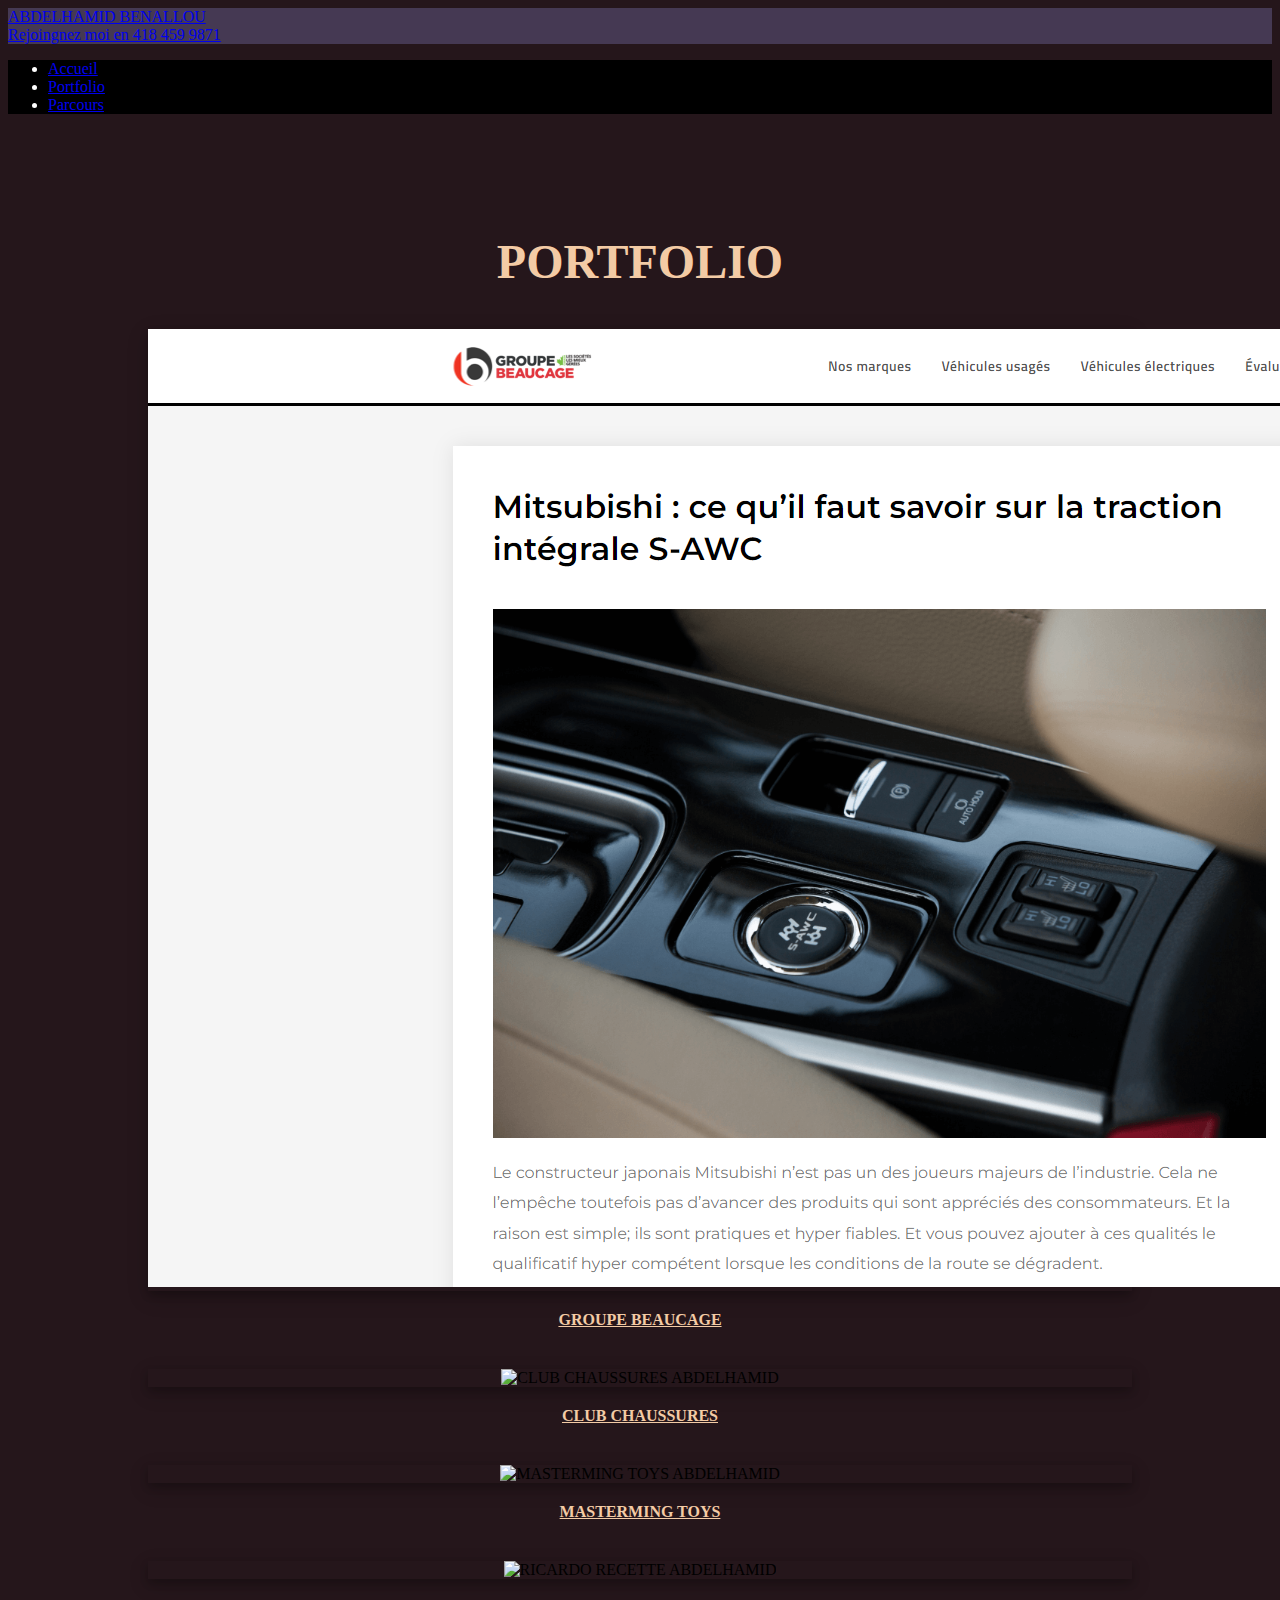
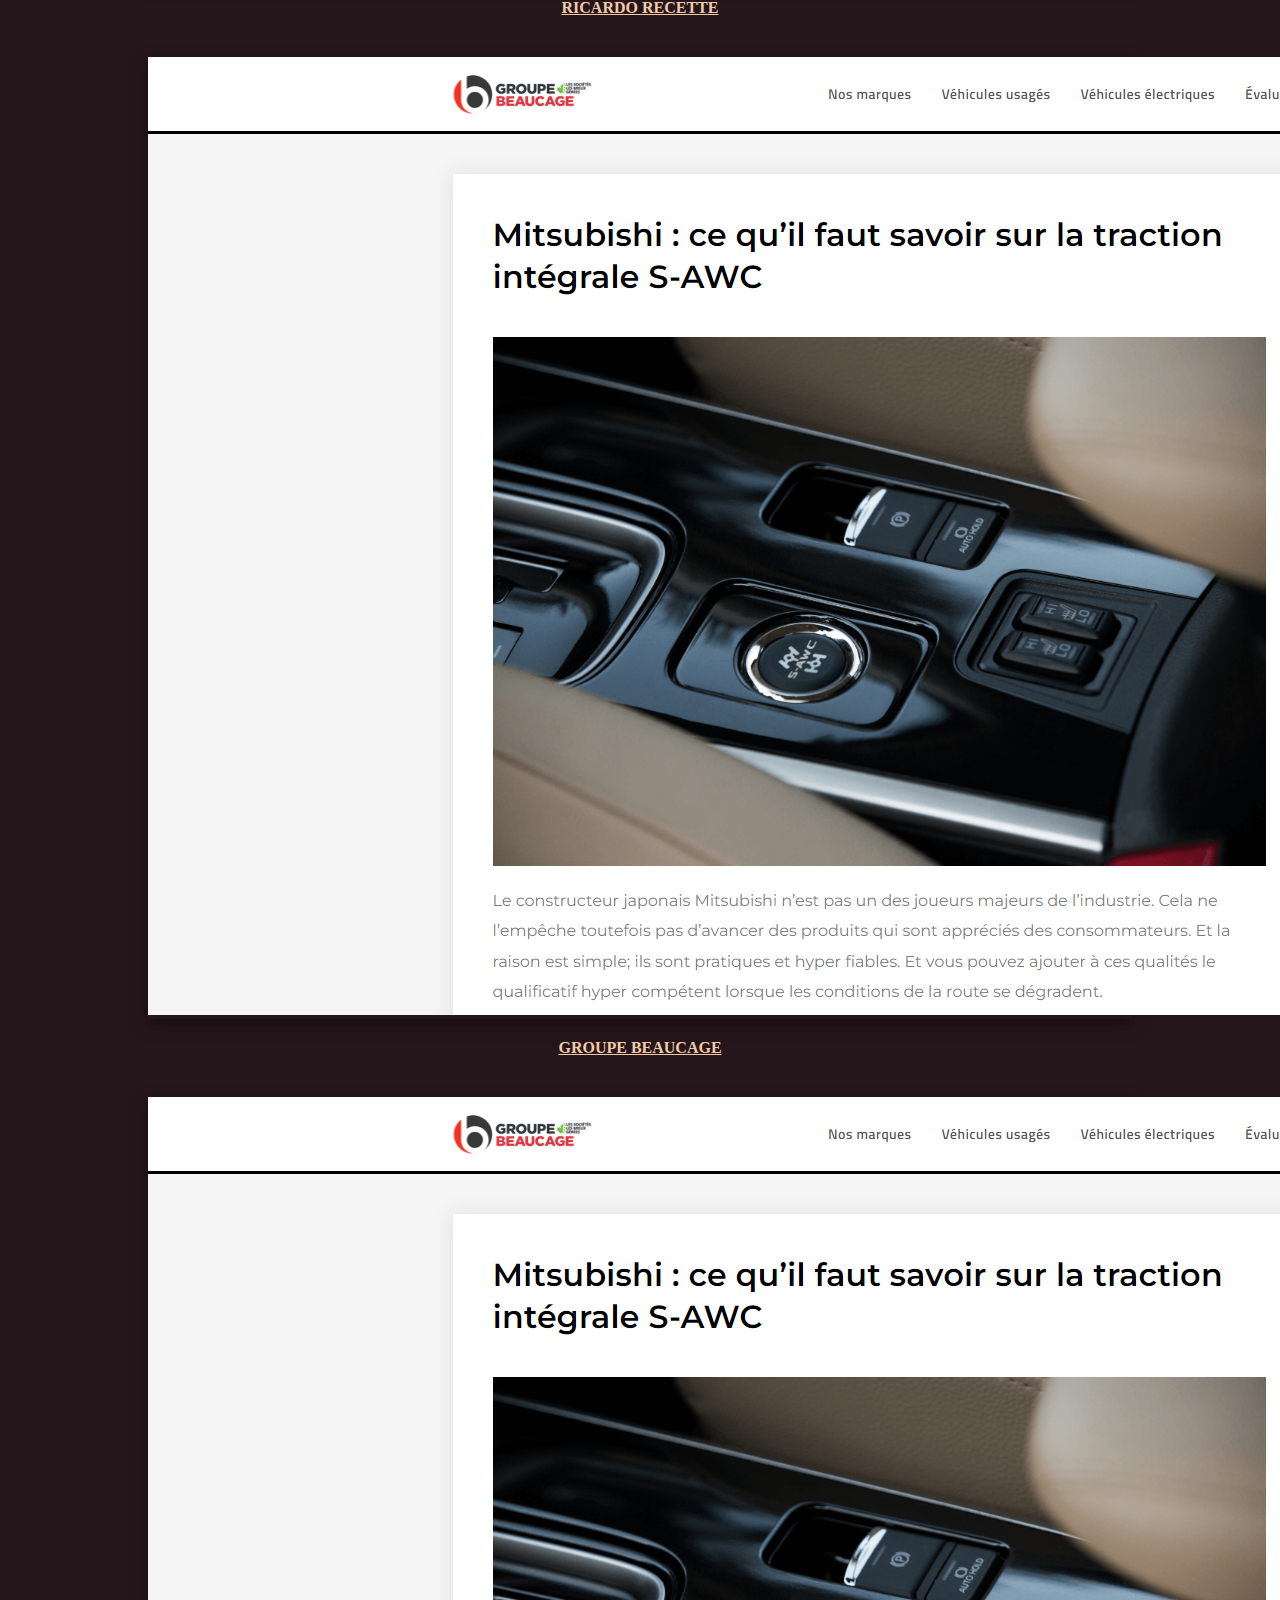
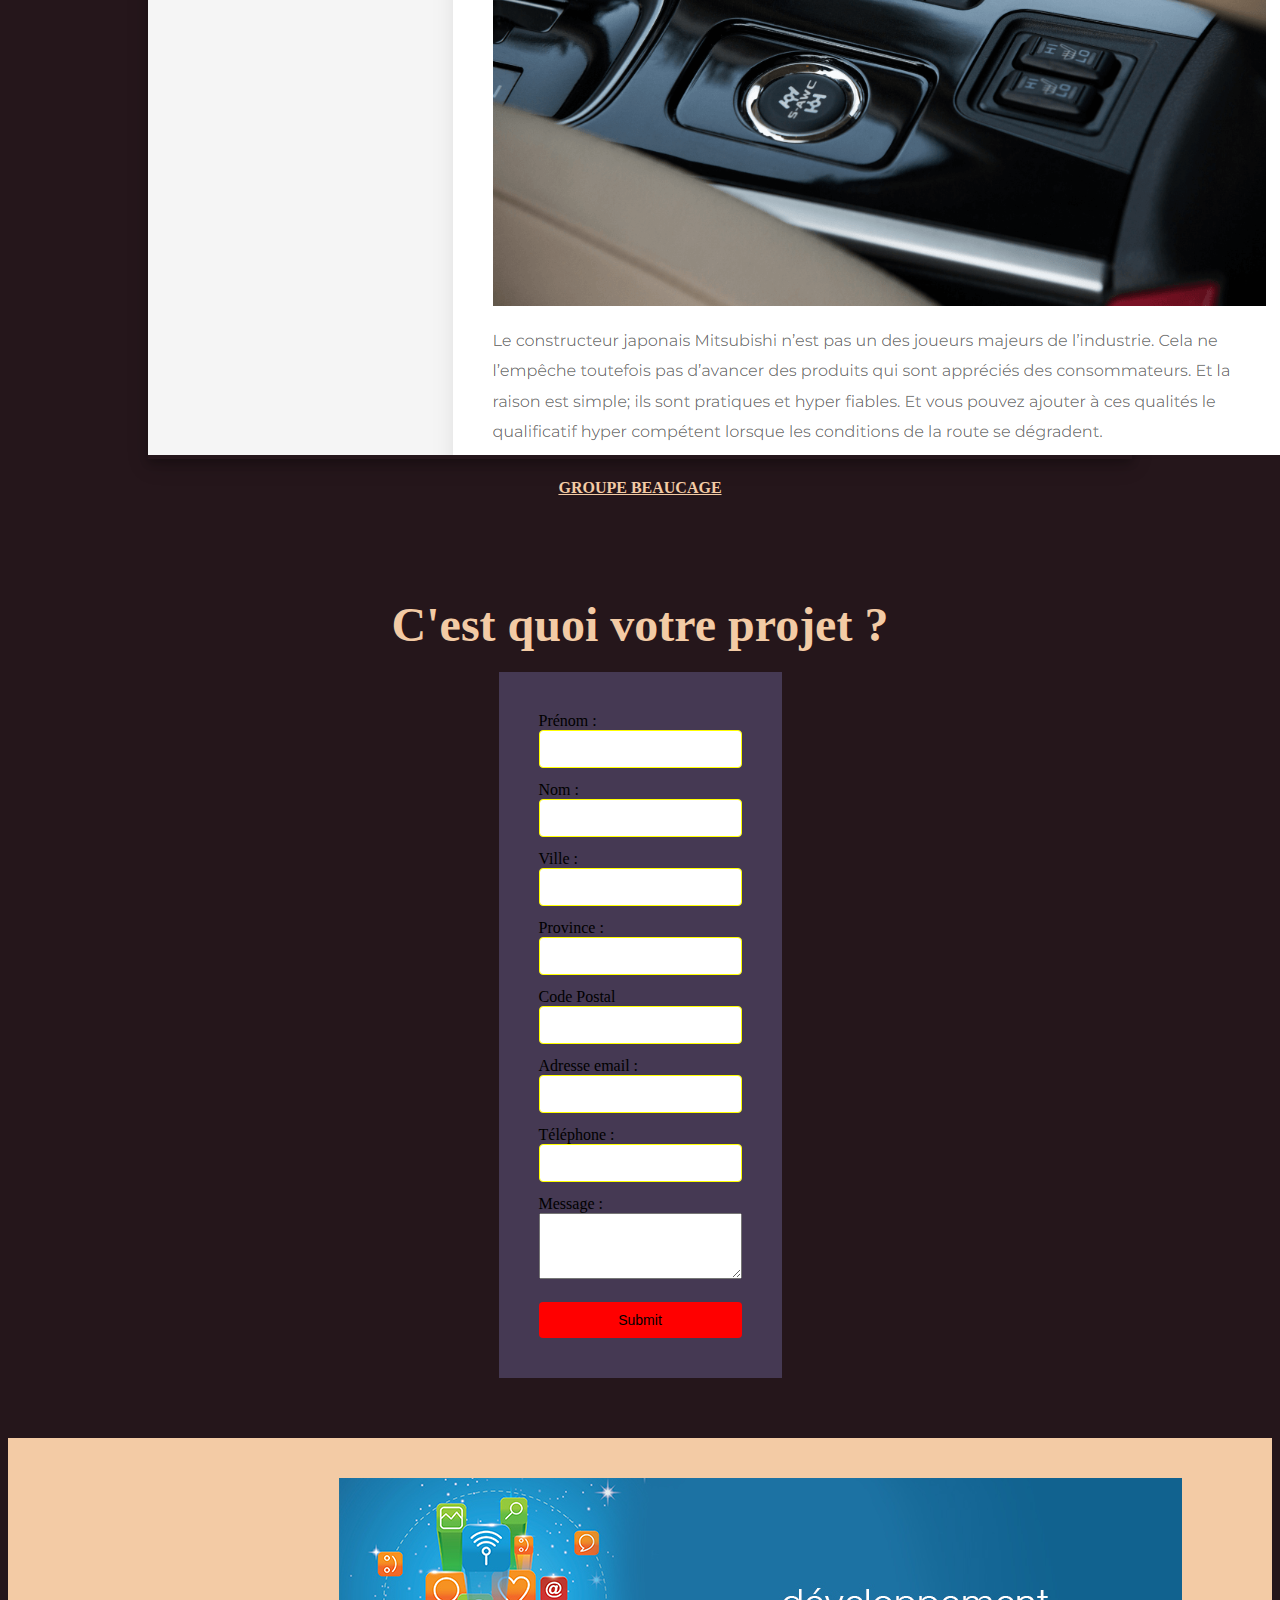
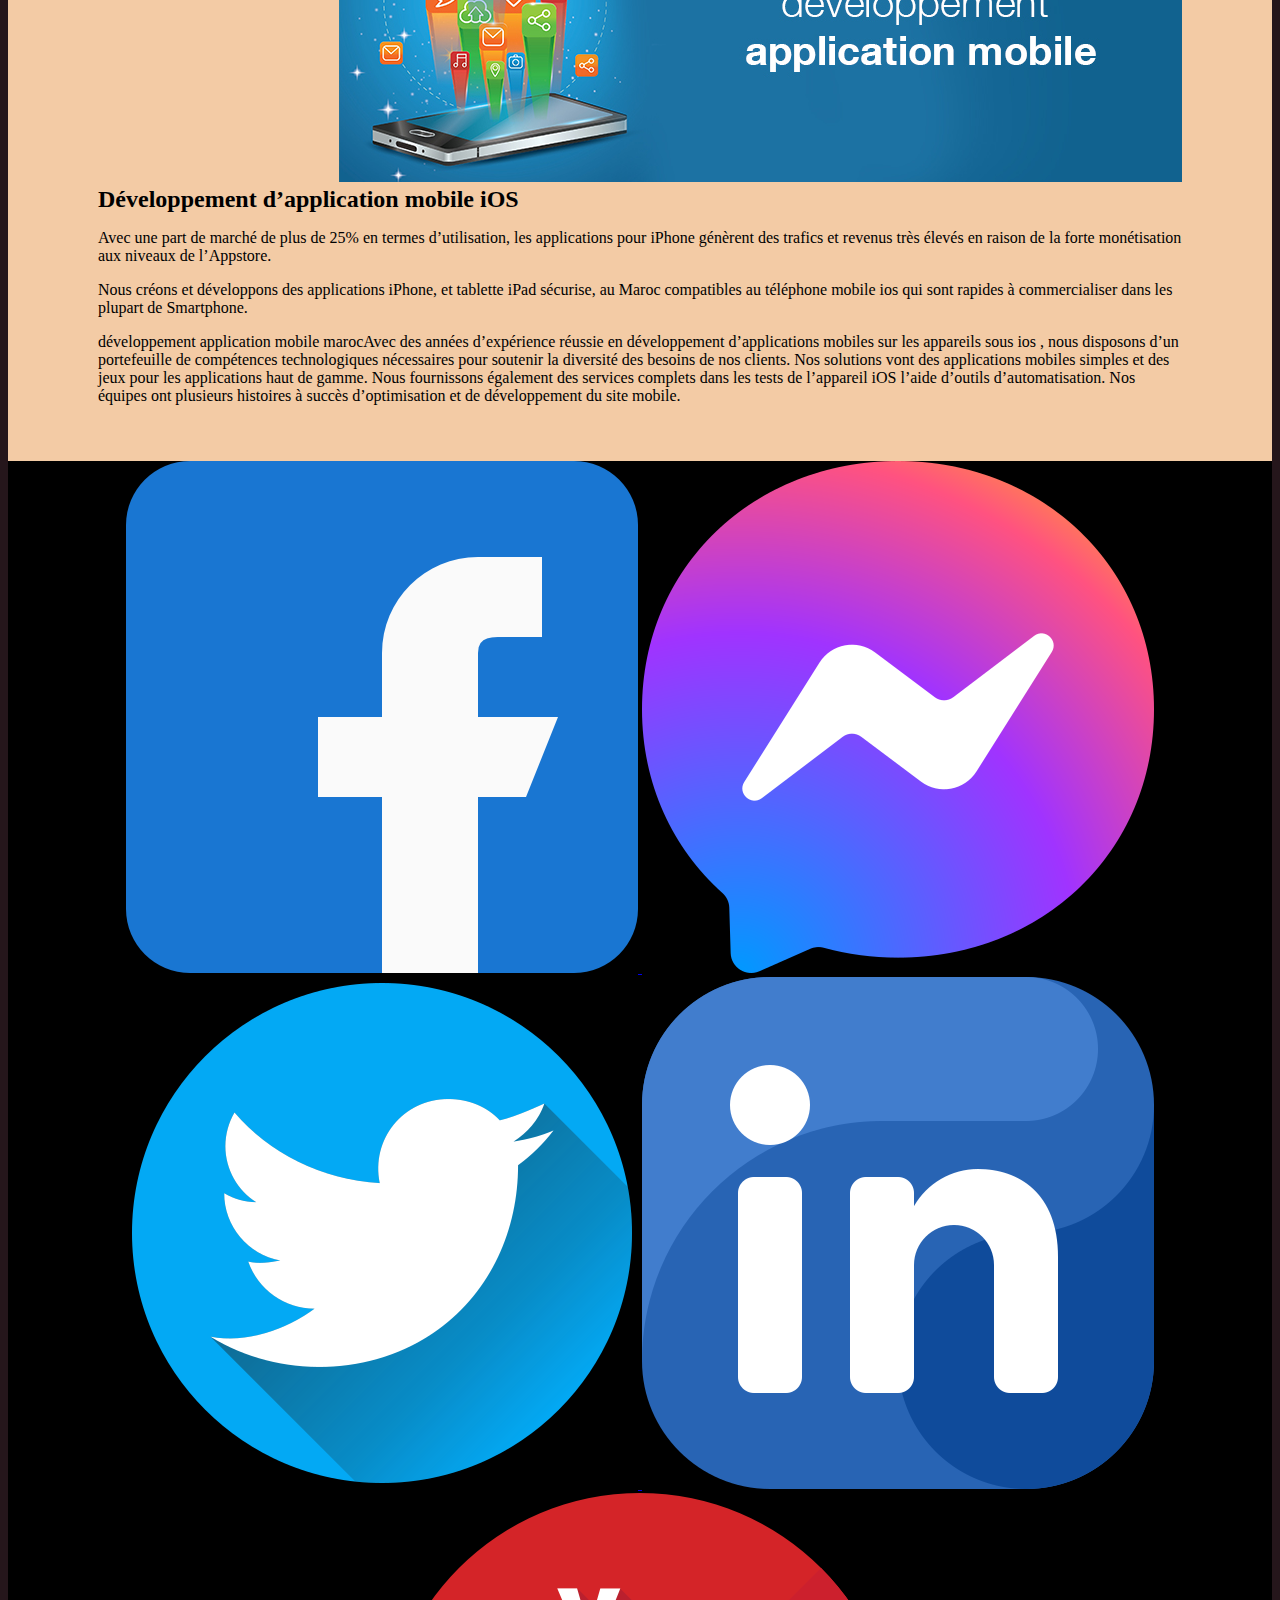
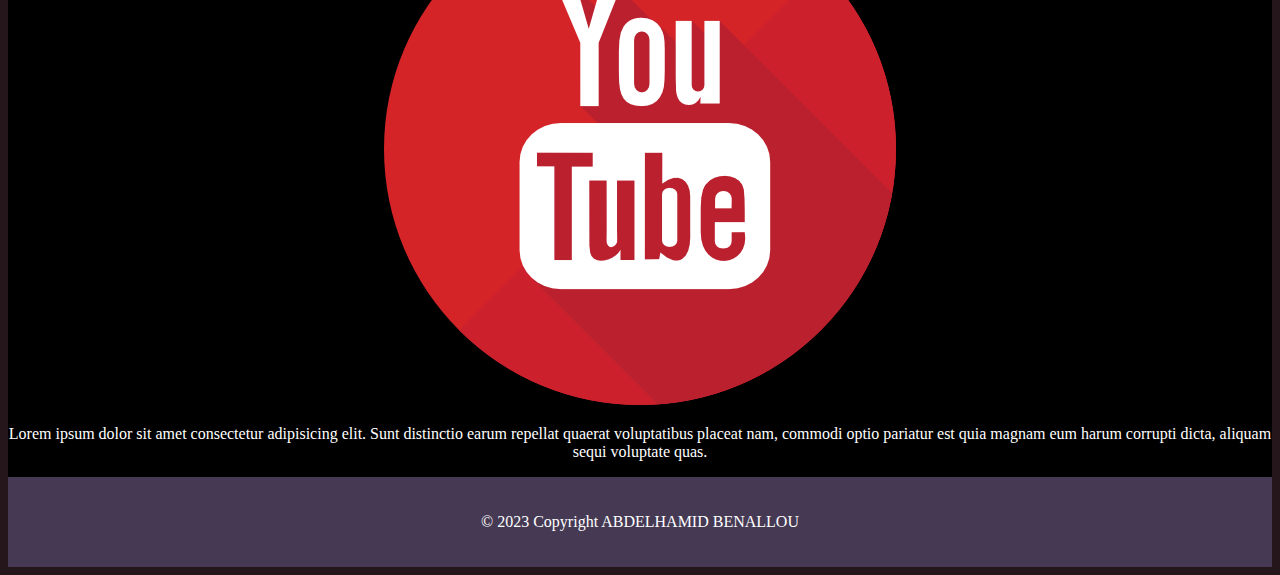
==== portfolio.html @ 325a4dd2 "first commit" ====
<!DOCTYPE html>
<html lang="fr">
<head>
    <meta charset="UTF-8">
    <meta name="viewport" content="width=device-width, initial-scale=1.0">
    <title>Abdelhamid Benallou Portfolio</title>
    <link rel="stylesheet" type="text/css" href="style/css/style.css" />
    <script src="https://cdn.tailwindcss.com"></script>
</head>
<body>
    <header class="navigation">
        
        <nav class="border-gray-200 navigation__1">
            <div class="flex flex-wrap justify-between items-center mx-auto max-w-screen-xl p-4">
                <a href="index.html" class="flex items-center">
                    <span class="self-center text-2xl font-semibold whitespace-nowrap dark:text-white">ABDELHAMID BENALLOU</span>
                </a>
                <div class="flex items-center">
                    <a href="tel:5541251234" class="mr-6 text-sm  text-gray-500 dark:text-white hover:underline">Rejoingnez moi en 418 459 9871</a>
                </div>
            </div>
        </nav>
        <nav class="dark:bg-gray-900 navigation__2">
            <div class="max-w-screen-xl px-4 py-3 mx-auto">
                <div class="flex items-center">
                    <ul class="flex flex-row font-medium mt-0 mr-6 space-x-8 text-sm">
                        <li>
                            <a href="index.html" class="text-gray-900 dark:text-white hover:underline" aria-current="page">Accueil</a>
                        </li>
                        <li>
                            <a href="portfolio.html" class="text-gray-900 dark:text-white hover:underline">Portfolio</a>
                        </li>
                        <li>
                            <a href="parcours.html" class="text-gray-900 dark:text-white hover:underline">Parcours</a>
                        </li>
                    </ul>
                </div>
            </div>
        </nav>

    </header>

<main class="grid grid-cols-12">

    <section class="col-span-12 gallery">
        <h2>PORTFOLIO</h2>
        
        <article class="col-span-12 grid gap-6 xl:grid-cols-3 lg:grid-cols-3 md:grid-cols-1 sm:grid-cols-1">

            <div class="gallery__item text-white xl:col-span-1 lg:col-span-1 md:col-span-2 sm:col-span-2">
                <div class="gallery__item--img">
                    <img src="images/web1.png" alt="GROUPE BEAUCAGE ABDELHAMID" class="rounded-lg">
                </div>
                <a href="https://www.groupebeaucage.com/" target="_blank">GROUPE BEAUCAGE</a>
            </div>
            
            <div class="gallery__item text-white xl:col-span-1 lg:col-span-1 md:col-span-2 sm:col-span-2">
                <div class="gallery__item--img">
                    <img src="images/web2.png" alt="CLUB CHAUSSURES ABDELHAMID" class="rounded-lg">
                </div>
                <a href="https://clubchaussures.com/" target="_blank">CLUB CHAUSSURES</a>
            </div>
            
            <div class="gallery__item text-white xl:col-span-1 lg:col-span-1 md:col-span-2 sm:col-span-2">
                <div class="gallery__item--img">
                    <img src="images/web3.png" alt="MASTERMING TOYS ABDELHAMID" class="rounded-lg">
                </div>
                <a href="https://www.mastermindtoys.com/" target="_blank">MASTERMING TOYS</a>
            </div>

            <div class="gallery__item text-white xl:col-span-1 lg:col-span-1 md:col-span-2 sm:col-span-2">
                <div class="gallery__item--img">
                    <img src="images/web4.png" alt="RICARDO RECETTE ABDELHAMID" class="rounded-lg">
                </div>
                <a href="https://www.ricardocuisine.com/" target="_blank">RICARDO RECETTE</a>
            </div>

            <div class="gallery__item text-white xl:col-span-1 lg:col-span-1 md:col-span-2 sm:col-span-2">
                <div class="gallery__item--img">
                    <img src="images/web1.png" alt="GROUPE BEAUCAGE ABDELHAMID" class="rounded-lg">
                </div>
                <a href="https://www.groupebeaucage.com/" target="_blank">GROUPE BEAUCAGE</a>
            </div>

            <div class="gallery__item text-white xl:col-span-1 lg:col-span-1 md:col-span-2 sm:col-span-2">
                <div class="gallery__item--img">
                    <img src="images/web1.png" alt="GROUPE BEAUCAGE ABDELHAMID" class="rounded-lg">
                </div>
                <a href="https://www.groupebeaucage.com/" target="_blank">GROUPE BEAUCAGE</a>
            </div>

        </article>
    </section>

    
    <section class="grid grid-cols-1 col-span-12 formulaire">
            <h2>C'est quoi votre projet ?</h2>

              <article class="formulaire__border rounded-lg">
                
                <form id="form" action="contact.html" method="GET" onsubmit="return validateForm()" class="w-full max-w-lg" novalidate>
          
                  <div class="flex flex-wrap -mx-3 mb-6 ">
                    <div class="w-full md:w-1/2 px-3 mb-6 md:mb-0 input-control">
                      <label class="block uppercase tracking-wide text-gray-700 text-xs font-bold mb-2" for="prenom" >
                        Prénom :
                      </label>
                      <input class=" block w-full bg-gray-200 text-gray-700 border rounded py-3 px-4 mb-3 leading-tight focus:outline-none focus:bg-white" id="prenom" type="text" name="prenom" required>
                      <div class="errorMessage"></div>
                    </div>
  
                    <div class="w-full md:w-1/2 px-3 input-control">
                      <label class="block uppercase tracking-wide text-gray-700 text-xs font-bold mb-2" for="nom">
                        Nom :
                      </label>
                      <input class=" block w-full bg-gray-200 text-gray-700 border rounded py-3 px-4 leading-tight focus:outline-none focus:bg-white focus:border-gray-500" id="nom" type="text" name="nom" required>
                      <div class="errorMessage"></div>
                    </div>
                  </div>
              
                  <div class="flex flex-wrap -mx-3 mb-2">
  
                    <div class="w-full md:w-1/3 px-3 mb-6 md:mb-0 input-control">
                        <label class="block uppercase tracking-wide text-gray-700 text-xs font-bold mb-2" for="ville">
                          Ville :
                        </label>
                        <input class=" block w-full bg-gray-200 text-gray-700 border border-gray-200 rounded py-3 px-4 leading-tight focus:outline-none focus:bg-white focus:border-gray-500" id="ville" type="text" name="ville" required>
                        <div class="errorMessage"></div>
                    </div>
  
                    <div class="w-full md:w-1/3 px-3 mb-6 md:mb-0 input-control">
                        <label class="block uppercase tracking-wide text-gray-700 text-xs font-bold mb-2" for="province">
                          Province :
                        </label>
                          <input class=" block w-full bg-gray-200 text-gray-700 border border-gray-200 rounded py-3 px-4 leading-tight focus:outline-none focus:bg-white focus:border-gray-500" id="province" type="text" name="province" required>
                          <div class="errorMessage"></div>
                      
                    </div>
  
                    <div class="w-full md:w-1/3 px-3 mb-6 md:mb-0 input-control">
                      <label class="block uppercase tracking-wide text-gray-700 text-xs font-bold mb-2" for="codepostal">
                        Code Postal
                      </label>
                      <input class="block w-full bg-gray-200 text-gray-700 border border-gray-200 rounded py-3 px-4 leading-tight focus:outline-none focus:bg-white focus:border-gray-500" id="codepostal" type="text" name="codepostal" required>
                      <div class="errorMessage"></div>
                    </div>
  
                  </div>
  
                  <div class="flex flex-wrap -mx-3 mb-6">
  
                    <div class="w-full md:w-1/2 px-3 mb-6 md:mb-0 input-control">
                      <label class="block uppercase tracking-wide text-gray-700 text-xs font-bold mb-2" for="email">
                        Adresse email :
                      </label>
                      <input class=" block w-full bg-gray-200 text-gray-700 border rounded py-3 px-4 mb-3 leading-tight focus:outline-none focus:bg-white" id="email" type="text" name="email" required>
                      <div class="errorMessage"></div>
                    </div>
  
                    <div class="w-full md:w-1/2 px-3 input-control">
                      <label class="block uppercase tracking-wide text-gray-700 text-xs font-bold mb-2" for="telephone">
                        Téléphone : 
                      </label>
                      <input class=" block w-full bg-gray-200 text-gray-700 border border-gray-200 rounded py-3 px-4 leading-tight focus:outline-none focus:bg-white focus:border-gray-500" id="telephone" type="text" name="telephone" required>
                      <div class="errorMessage"></div>
                    </div>
  
                  </div>
  
                  <div class="flex flex-wrap -mx-3 mb-6">
                    <div class="w-full px-3  input-control">
                      <label class="block tracking-wide text-gray-700 text-xs font-bold mb-2" for="message">
                        Message : 
                      </label>
  
                      <textarea class="appearance-none block w-full bg-gray-200 text-gray-700 border border-gray-200 rounded py-3 px-4 mb-3 leading-tight focus:outline-none focus:bg-white focus:border-gray-500" rows="4" id="message" name="message"></textarea>
                      <div class="errorMessage"></div>
                    </div>
                  </div>
  
                  <input type="submit">
                
                </form>
  
              </article>
    </section>

    <section class="col-span-12 grid grid-cols-2 gap-10 SEO">
        <article class="SEO__1 xl:col-span-1 lg:col-span-1 md:col-span-2 sm:col-span-2">
            <img src="images/developpement-application-mobile.jpg" alt="developpement-application-mobile">
        </article>
        <article class="SEO__2 xl:col-span-1 lg:col-span-1 md:col-span-2 sm:col-span-2">
            <h3>Développement d’application mobile iOS</h3>
            <p>Avec une part de marché de plus de 25% en termes d’utilisation, les applications pour iPhone génèrent des trafics et revenus très élevés en raison de la forte monétisation aux niveaux de l’Appstore.</p>

            <p>Nous créons et développons des applications iPhone, et tablette iPad sécurise, au Maroc compatibles au téléphone mobile ios qui sont rapides à commercialiser dans les plupart de Smartphone.</p>

            <p>développement application mobile marocAvec des années d’expérience réussie en développement d’applications mobiles sur les appareils sous ios , nous disposons d’un portefeuille de compétences technologiques nécessaires pour soutenir la diversité des besoins de nos clients. Nos solutions vont des applications mobiles simples et des jeux pour les applications haut de gamme. Nous fournissons également des services complets dans les tests de l’appareil iOS l’aide d’outils d’automatisation. Nos équipes ont plusieurs histoires à succès d’optimisation et de développement du site mobile.</p>
        </article>
    </section>




</main>








<footer class="footer flex flex-col">
    <div class="container px-6 pt-6 footer__1">
        <div class="mb-6 flex ">
            <a href="https://fr.wikipedia.org/wiki/Facebook" class="m-1 h-9 w-9">
                <img src="images/icons/facebook.png" alt="facebook de AbdelhamidBenallou">
            </a>
            <a href="https://fr.wikipedia.org/wiki/Messenger" class="m-1 h-9 w-9">
                <img src="images/icons/messenger.png" alt="messenger de AbdelhamidBenallou">
            </a>
            <a href="https://fr.wikipedia.org/wiki/Twitter" class="m-1 h-9 w-9">
                <img src="images/icons/twitter.png" alt="Twitter de AbdelhamidBenallou">
            </a>
            <a href="https://fr.wikipedia.org/wiki/LinkedIn" class="m-1 h-9 w-9">
                <img src="images/icons/linkedin.png" alt="messenger de AbdelhamidBenallou">
            </a>
            <a href="https://fr.wikipedia.org/wiki/YouTube" class="m-1 h-9 w-9">
                <img src="images/icons/youtube.png" alt="Twitter de AbdelhamidBenallou">
            </a>
        </div>
        
        <div class="mb-6">
            <p>
            Lorem ipsum dolor sit amet consectetur adipisicing elit. Sunt
            distinctio earum repellat quaerat voluptatibus placeat nam,
            commodi optio pariatur est quia magnam eum harum corrupti dicta,
            aliquam sequi voluptate quas.
            </p>
        </div>
    </div>

    <div class="w-full footer__2">
        <p>© 2023 Copyright ABDELHAMID BENALLOU</p>
    </div>
</footer>
    
</body>
</html>
---- style/css/style.css ----
body {
  background-color: #25161b;
}

.navigation {
  color: #FFF;
}
.navigation__1 {
  background-color: #453953;
}
.navigation__2 {
  background-color: #000;
}

.footer {
  align-items: center;
  color: #FFF;
  text-align: center;
  background-color: #000;
}
.footer__1 div {
  justify-content: center;
}
.footer__2 {
  background-color: #453953;
  text-align: center;
  padding: 20px 0;
}

.caroussel {
  box-shadow: 0 2px 15px 0 rgba(253, 251, 251, 0.2), 0 6px 20px 0 rgba(255, 250, 250, 0.19);
}

.gallery {
  padding: 40px;
  margin: 40px 80px;
}
.gallery h2 {
  font-size: 48px;
  font-weight: bold;
  color: #f3cba5;
  text-align: center;
  margin-bottom: 20px;
}
.gallery__item {
  padding: 20px;
  text-align: center;
}
.gallery__item--img {
  box-shadow: 0 4px 8px 0 rgba(0, 0, 0, 0.2), 0 6px 20px 0 rgba(0, 0, 0, 0.19);
  margin-bottom: 20px;
}
.gallery__item a {
  color: #f3cba5;
  font-weight: bold;
}

.formulaire {
  margin-bottom: 60px;
}
.formulaire h2 {
  font-size: 48px;
  font-weight: bold;
  color: #f3cba5;
  text-align: center;
  margin-bottom: 20px;
}
.formulaire__border {
  padding: 40px;
  justify-self: center;
  background-color: #453953;
}
.formulaire-form {
  align-self: center;
}
.formulaire #form input[type=submit] {
  padding: 10px;
  margin-top: 10px;
  width: 100%;
  color: white;
  background-color: red;
  border: none;
  color: #000;
  font-size: 14px;
  border-radius: 4px;
}
.formulaire .input-control {
  display: flex;
  flex-direction: column;
}
.formulaire .input-control input {
  border: 1px solid yellow;
  border-radius: 4px;
  display: block;
  font-size: 14px;
  padding: 10px;
}
.formulaire .input-control input:focus {
  outline: 0;
}
.formulaire .input-control.success input, .formulaire .input-control.success textarea {
  border-color: #09c372;
}
.formulaire .input-control.error input, .formulaire .input-control.error textarea {
  border-color: red;
}
.formulaire .input-control .errorMessage {
  color: red;
  font-weight: bold;
  font-size: 14px;
  height: 13px;
}

.SEO {
  background-color: #f3cba5;
  padding: 40px 90px;
}
.SEO__1 {
  justify-self: right;
  color: #000;
  align-self: center;
}
.SEO__2 h3 {
  font-weight: bold;
  font-size: 24px;
  margin: 0 0 10px 0;
}
.SEO__2 p {
  font-size: 16px;
}
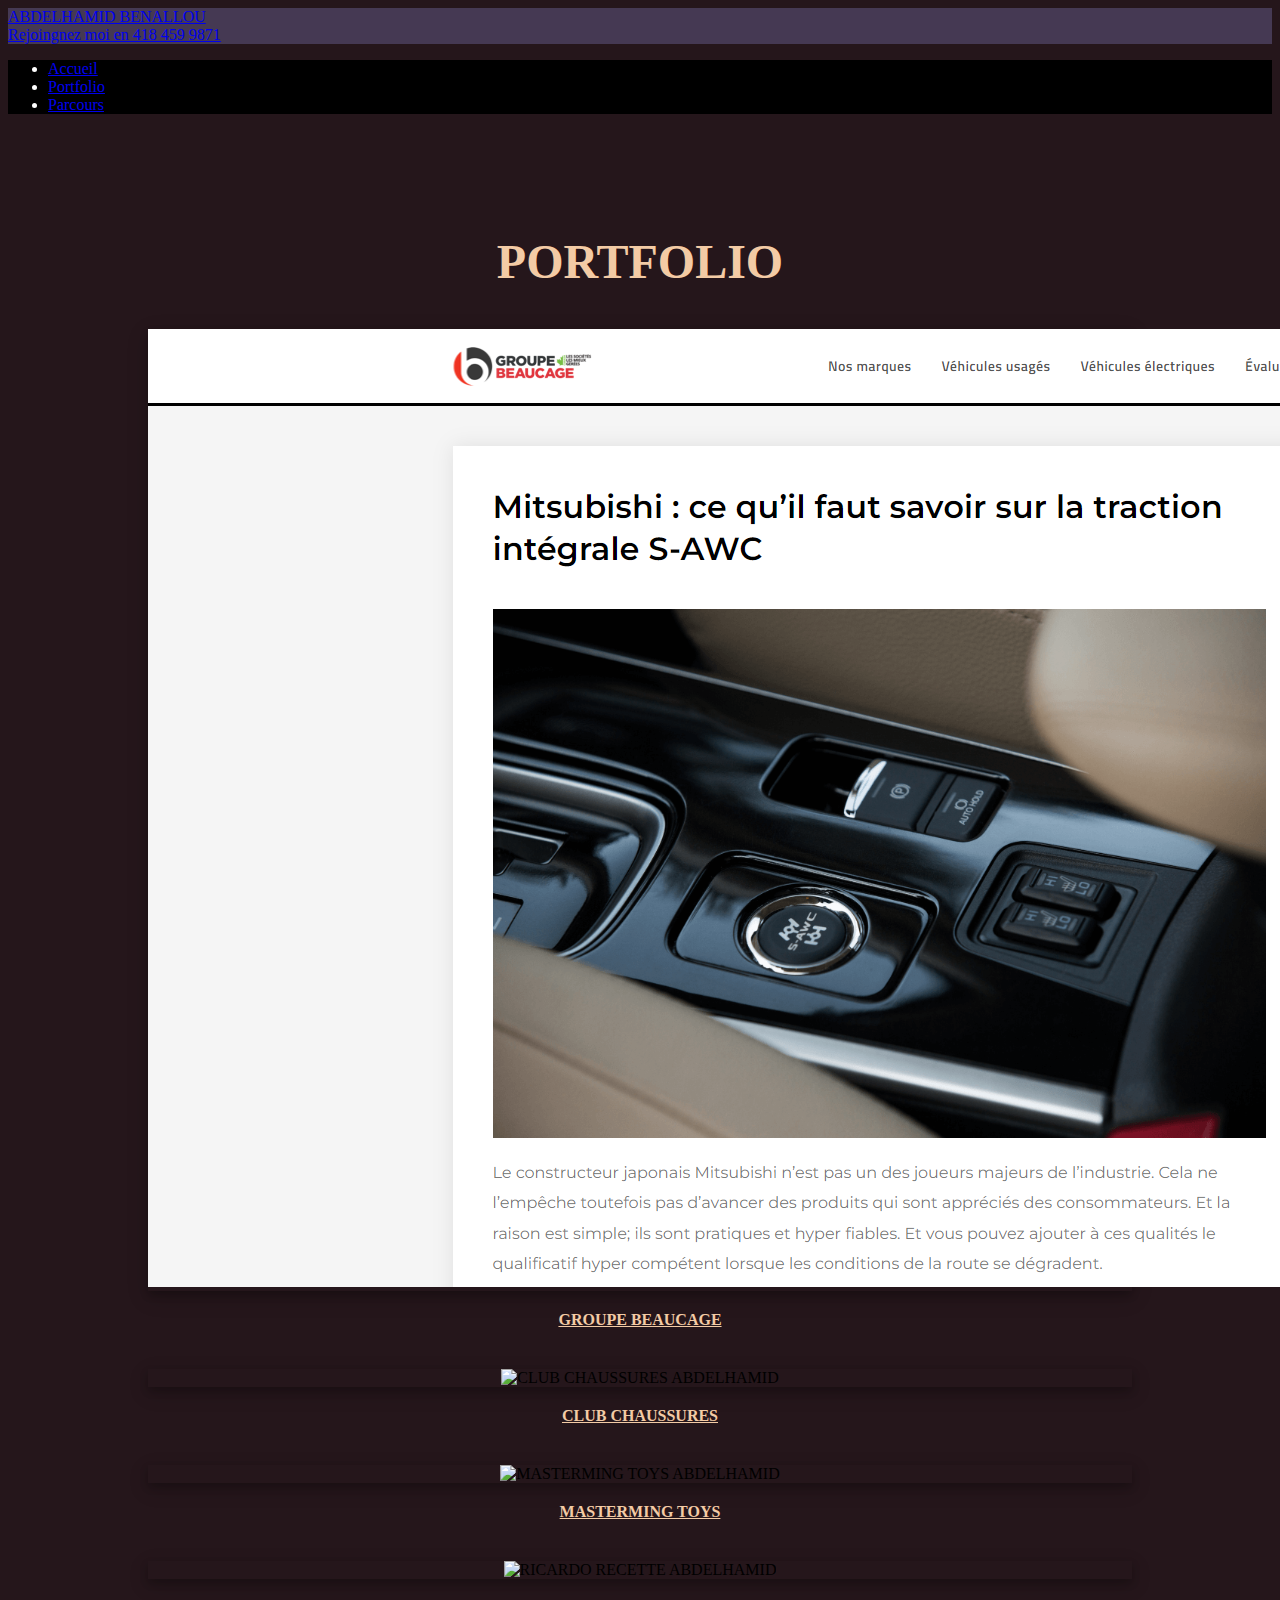
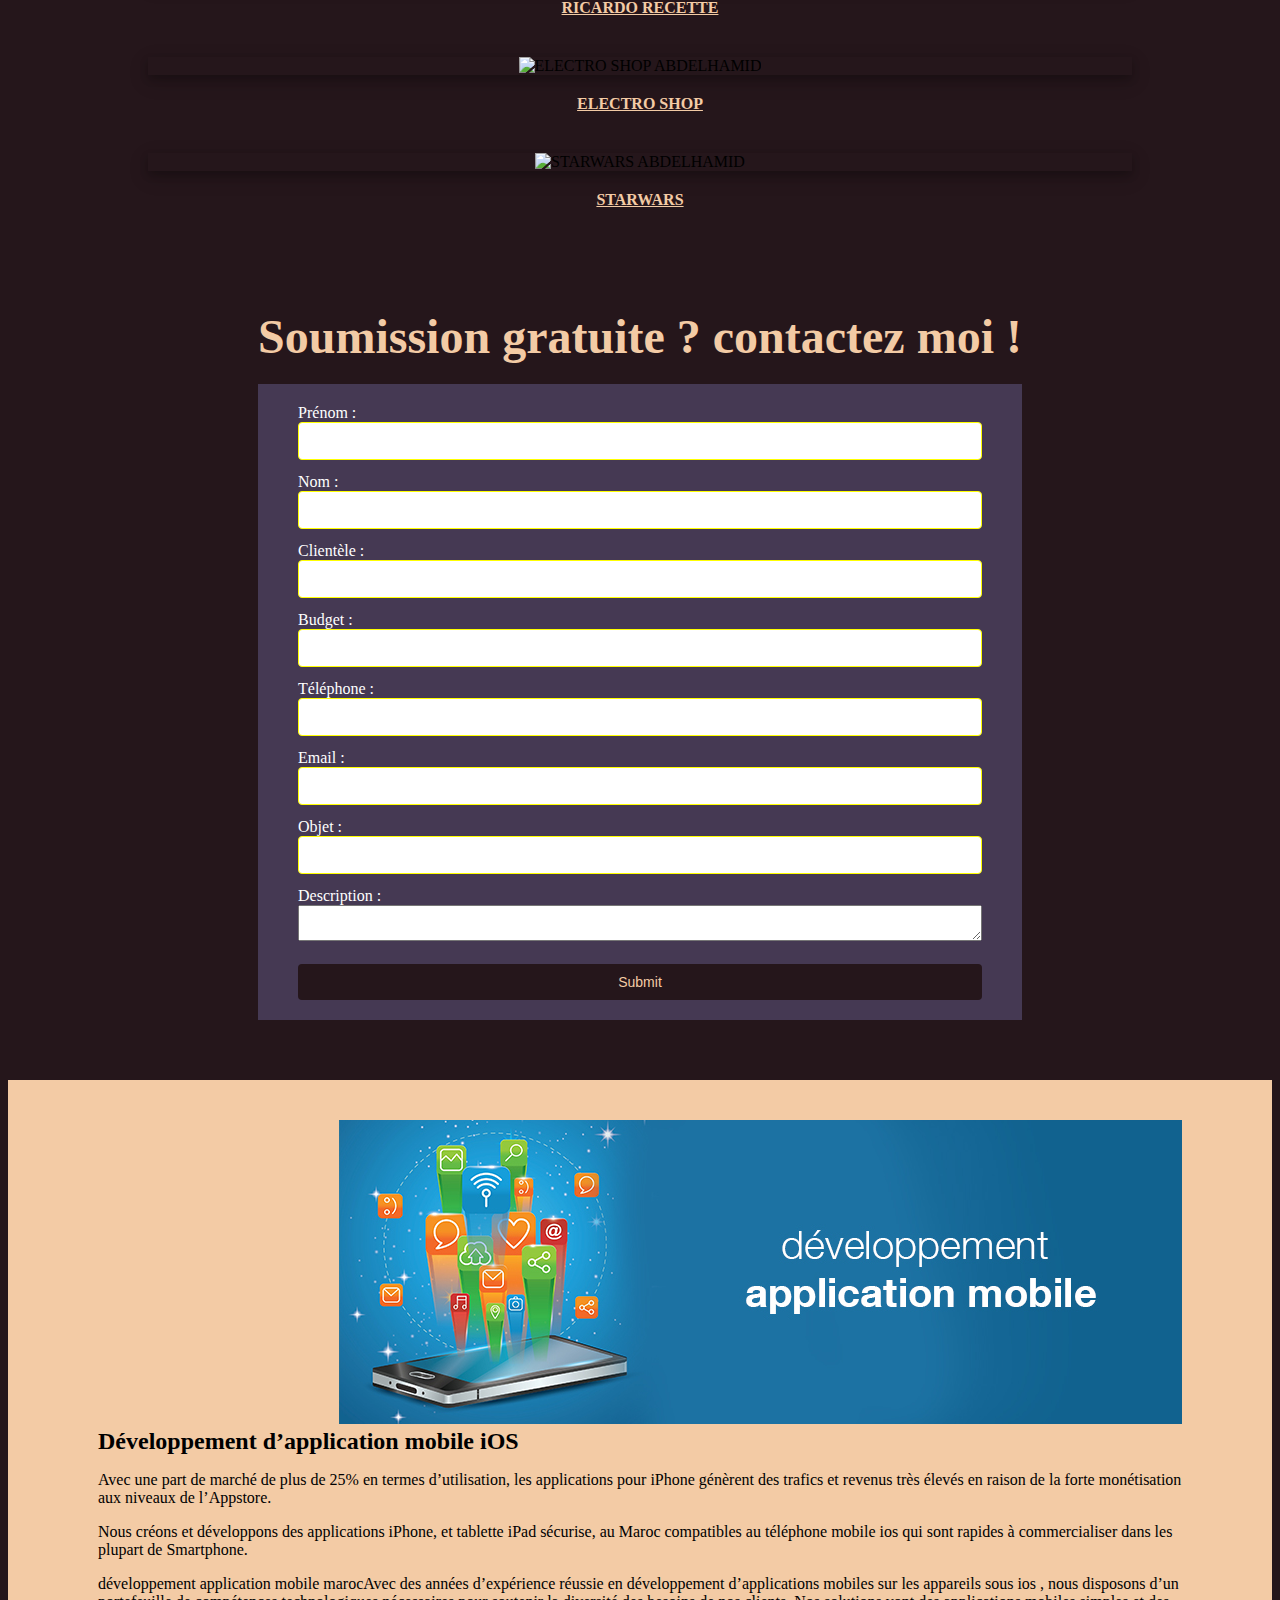
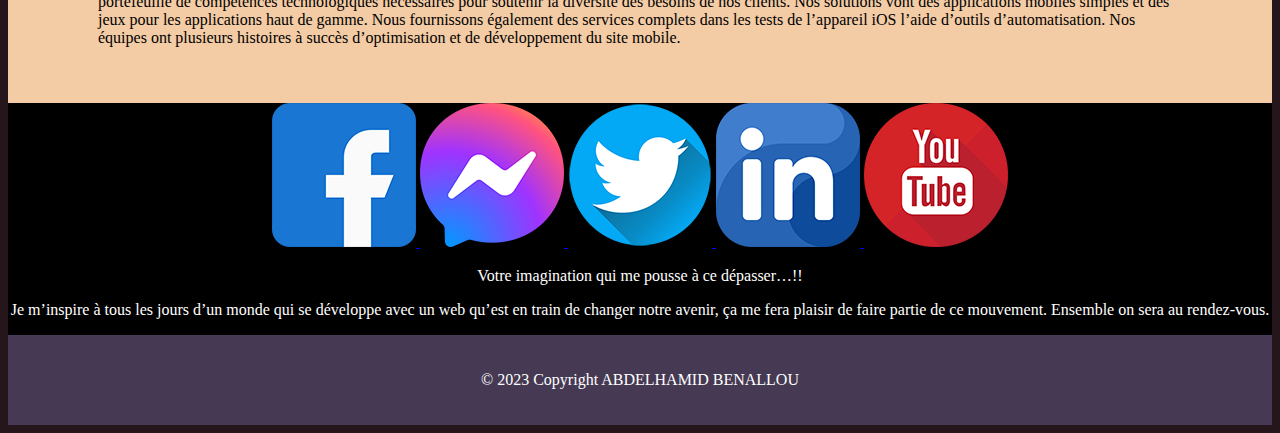
==== commit ecbb55f8: "finalisation" ====
--- a/portfolio.html
+++ b/portfolio.html
@@ -6,6 +6,7 @@
     <title>Abdelhamid Benallou Portfolio</title>
     <link rel="stylesheet" type="text/css" href="style/css/style.css" />
     <script src="https://cdn.tailwindcss.com"></script>
+    <script src="./js/formulaire.js"></script>
 </head>
 <body>
     <header class="navigation">
@@ -77,112 +78,107 @@
 
             <div class="gallery__item text-white xl:col-span-1 lg:col-span-1 md:col-span-2 sm:col-span-2">
                 <div class="gallery__item--img">
-                    <img src="images/web1.png" alt="GROUPE BEAUCAGE ABDELHAMID" class="rounded-lg">
-                </div>
-                <a href="https://www.groupebeaucage.com/" target="_blank">GROUPE BEAUCAGE</a>
-            </div>
-
-            <div class="gallery__item text-white xl:col-span-1 lg:col-span-1 md:col-span-2 sm:col-span-2">
-                <div class="gallery__item--img">
-                    <img src="images/web1.png" alt="GROUPE BEAUCAGE ABDELHAMID" class="rounded-lg">
-                </div>
-                <a href="https://www.groupebeaucage.com/" target="_blank">GROUPE BEAUCAGE</a>
+                    <img src="images/web5.png" alt="ELECTRO SHOP ABDELHAMID" class="rounded-lg">
+                </div>
+                <a href="https://www.electro-shop.ca/" target="_blank">ELECTRO SHOP</a>
+            </div>
+
+            <div class="gallery__item text-white xl:col-span-1 lg:col-span-1 md:col-span-2 sm:col-span-2">
+                <div class="gallery__item--img">
+                    <img src="images/web6.png" alt="STARWARS ABDELHAMID" class="rounded-lg">
+                </div>
+                <a href="https://www.starwars.com/" target="_blank">STARWARS</a>
             </div>
 
         </article>
     </section>
-
     
     <section class="grid grid-cols-1 col-span-12 formulaire">
-            <h2>C'est quoi votre projet ?</h2>
-
-              <article class="formulaire__border rounded-lg">
+            <h2>Soumission gratuite ? contactez moi !</h2>
+
+                    <form id="form" action="portfolio.html" method="GET" onsubmit="return FormVerification()" class="w-full max-w-lg  formulaire__item" novalidate>
+            
+                            <div class="flex flex-wrap -mx-3 mb-6">
+                                    <div class="w-full md:w-1/2 px-3 mb-6 md:mb-0 input-control">
+                                        <label class="block tracking-wide text-xs font-bold mb-2" for="prenom" >
+                                            Prénom :
+                                        </label>
+                                        <input class=" block w-full bg-gray-200 border rounded py-3 px-4 mb-3 leading-tight focus:outline-none focus:bg-white" id="prenom" name="prenom" type="text" >
+                                        <div class="errorMessage"></div>
+                                    </div>
                 
-                <form id="form" action="contact.html" method="GET" onsubmit="return validateForm()" class="w-full max-w-lg" novalidate>
-          
-                  <div class="flex flex-wrap -mx-3 mb-6 ">
-                    <div class="w-full md:w-1/2 px-3 mb-6 md:mb-0 input-control">
-                      <label class="block uppercase tracking-wide text-gray-700 text-xs font-bold mb-2" for="prenom" >
-                        Prénom :
-                      </label>
-                      <input class=" block w-full bg-gray-200 text-gray-700 border rounded py-3 px-4 mb-3 leading-tight focus:outline-none focus:bg-white" id="prenom" type="text" name="prenom" required>
-                      <div class="errorMessage"></div>
-                    </div>
-  
-                    <div class="w-full md:w-1/2 px-3 input-control">
-                      <label class="block uppercase tracking-wide text-gray-700 text-xs font-bold mb-2" for="nom">
-                        Nom :
-                      </label>
-                      <input class=" block w-full bg-gray-200 text-gray-700 border rounded py-3 px-4 leading-tight focus:outline-none focus:bg-white focus:border-gray-500" id="nom" type="text" name="nom" required>
-                      <div class="errorMessage"></div>
-                    </div>
-                  </div>
-              
-                  <div class="flex flex-wrap -mx-3 mb-2">
-  
-                    <div class="w-full md:w-1/3 px-3 mb-6 md:mb-0 input-control">
-                        <label class="block uppercase tracking-wide text-gray-700 text-xs font-bold mb-2" for="ville">
-                          Ville :
-                        </label>
-                        <input class=" block w-full bg-gray-200 text-gray-700 border border-gray-200 rounded py-3 px-4 leading-tight focus:outline-none focus:bg-white focus:border-gray-500" id="ville" type="text" name="ville" required>
-                        <div class="errorMessage"></div>
-                    </div>
-  
-                    <div class="w-full md:w-1/3 px-3 mb-6 md:mb-0 input-control">
-                        <label class="block uppercase tracking-wide text-gray-700 text-xs font-bold mb-2" for="province">
-                          Province :
-                        </label>
-                          <input class=" block w-full bg-gray-200 text-gray-700 border border-gray-200 rounded py-3 px-4 leading-tight focus:outline-none focus:bg-white focus:border-gray-500" id="province" type="text" name="province" required>
-                          <div class="errorMessage"></div>
-                      
-                    </div>
-  
-                    <div class="w-full md:w-1/3 px-3 mb-6 md:mb-0 input-control">
-                      <label class="block uppercase tracking-wide text-gray-700 text-xs font-bold mb-2" for="codepostal">
-                        Code Postal
-                      </label>
-                      <input class="block w-full bg-gray-200 text-gray-700 border border-gray-200 rounded py-3 px-4 leading-tight focus:outline-none focus:bg-white focus:border-gray-500" id="codepostal" type="text" name="codepostal" required>
-                      <div class="errorMessage"></div>
-                    </div>
-  
-                  </div>
-  
-                  <div class="flex flex-wrap -mx-3 mb-6">
-  
-                    <div class="w-full md:w-1/2 px-3 mb-6 md:mb-0 input-control">
-                      <label class="block uppercase tracking-wide text-gray-700 text-xs font-bold mb-2" for="email">
-                        Adresse email :
-                      </label>
-                      <input class=" block w-full bg-gray-200 text-gray-700 border rounded py-3 px-4 mb-3 leading-tight focus:outline-none focus:bg-white" id="email" type="text" name="email" required>
-                      <div class="errorMessage"></div>
-                    </div>
-  
-                    <div class="w-full md:w-1/2 px-3 input-control">
-                      <label class="block uppercase tracking-wide text-gray-700 text-xs font-bold mb-2" for="telephone">
-                        Téléphone : 
-                      </label>
-                      <input class=" block w-full bg-gray-200 text-gray-700 border border-gray-200 rounded py-3 px-4 leading-tight focus:outline-none focus:bg-white focus:border-gray-500" id="telephone" type="text" name="telephone" required>
-                      <div class="errorMessage"></div>
-                    </div>
-  
-                  </div>
-  
-                  <div class="flex flex-wrap -mx-3 mb-6">
-                    <div class="w-full px-3  input-control">
-                      <label class="block tracking-wide text-gray-700 text-xs font-bold mb-2" for="message">
-                        Message : 
-                      </label>
-  
-                      <textarea class="appearance-none block w-full bg-gray-200 text-gray-700 border border-gray-200 rounded py-3 px-4 mb-3 leading-tight focus:outline-none focus:bg-white focus:border-gray-500" rows="4" id="message" name="message"></textarea>
-                      <div class="errorMessage"></div>
-                    </div>
-                  </div>
-  
-                  <input type="submit">
-                
-                </form>
-  
-              </article>
+                                    <div class="w-full md:w-1/2 px-3 input-control">
+                                        <label class="block tracking-wide  text-xs font-bold mb-2" for="nom">
+                                            Nom :
+                                        </label>
+                                        <input class=" block w-full bg-gray-200 border rounded py-3 px-4 leading-tight focus:outline-none focus:bg-white focus:border-gray-500" id="nom" name="nom" type="text" >
+                                        <div class="errorMessage"></div>
+                                    </div>
+                            </div>
+
+            
+                            <div class="flex flex-wrap -mx-3 mb-6">
+                                <div class="w-full md:w-1/2 px-3 input-control">
+                                    <label class="block tracking-wide text-xs font-bold mb-2" for="clientele">
+                                        Clientèle : 
+                                    </label>
+                                    <input class=" block w-full bg-gray-200 border border-gray-200 rounded py-3 px-4 leading-tight focus:outline-none focus:bg-white focus:border-gray-500" id="clientele" type="text" name="clientele" >
+                                    <div class="errorMessage"></div>
+                                </div>
+                                <div class="w-full md:w-1/2 px-3 mb-6 md:mb-0 input-control">
+                                    <label class="block tracking-wide text-xs font-bold mb-2" for="budget">
+                                    Budget :
+                                    </label>
+                                    <input class=" block w-full bg-gray-200 border rounded py-3 px-4 mb-3 leading-tight focus:outline-none focus:bg-white" id="budget" name="budget" type="text">
+                                    <div class="errorMessage"></div>
+                                </div>
+                            </div>
+
+
+
+                            <div class="flex flex-wrap -mx-3 mb-6 ">
+                                <div class="w-full px-3 mb-6 md:mb-0 input-control">
+                                    <label class="block tracking-wide  text-xs font-bold mb-2" for="tel" >
+                                        Téléphone :
+                                    </label>
+                                    <input class=" block w-full bg-gray-200 border rounded py-3 px-4 mb-3 leading-tight focus:outline-none focus:bg-white" id="tel" name="tel"  type="text">
+                                    <div class="errorMessage"></div>
+                                </div>
+                            </div>
+
+                            <div class="flex flex-wrap -mx-3 mb-6 ">
+                                <div class="w-full px-3 mb-6 md:mb-0 input-control">
+                                    <label class="block tracking-wide text-xs font-bold mb-2" for="email" >
+                                        Email :
+                                    </label>
+                                    <input class=" block w-full bg-gray-200 border rounded py-3 px-4 mb-3 leading-tight focus:outline-none focus:bg-white" id="email" name="email" type="text">
+                                    <div class="errorMessage"></div>
+                                </div>
+                            </div>
+
+
+                            <div class="flex flex-wrap -mx-3 mb-6 ">
+                                <div class="w-full px-3 mb-6 md:mb-0 input-control">
+                                    <label class="block tracking-wide text-xs font-bold mb-2" for="objet" >
+                                        Objet :
+                                    </label>
+                                    <input class=" block w-full bg-gray-200 border rounded py-3 px-4 mb-3 leading-tight focus:outline-none focus:bg-white" id="objet" name="objet" type="text">
+                                    <div class="errorMessage"></div>
+                                </div>
+                            </div>
+
+                            <div class="flex flex-wrap -mx-3 mb-6">
+                                <div class="w-full px-3  input-control">
+                                    <label class="block tracking-wide text-xs font-bold mb-2" for="description">
+                                        Description : 
+                                    </label>
+                                    <textarea class="appearance-none block w-full bg-gray-200 border border-gray-200 rounded py-3 px-4 mb-3 leading-tight focus:outline-none focus:bg-white focus:border-gray-500" rows="2" id="description" name="description"></textarea>
+                                    <div class="errorMessage"></div>
+                                </div>
+                            </div>
+            
+                            <input type="submit">
+                    </form>
     </section>
 
     <section class="col-span-12 grid grid-cols-2 gap-10 SEO">
@@ -199,17 +195,7 @@
         </article>
     </section>
 
-
-
-
 </main>
-
-
-
-
-
-
-
 
 <footer class="footer flex flex-col">
     <div class="container px-6 pt-6 footer__1">
@@ -232,12 +218,8 @@
         </div>
         
         <div class="mb-6">
-            <p>
-            Lorem ipsum dolor sit amet consectetur adipisicing elit. Sunt
-            distinctio earum repellat quaerat voluptatibus placeat nam,
-            commodi optio pariatur est quia magnam eum harum corrupti dicta,
-            aliquam sequi voluptate quas.
-            </p>
+            <p>Votre imagination qui me pousse à ce dépasser…!!</p>
+            <p>Je m’inspire à tous les jours d’un monde qui se développe avec un web qu’est en train de changer notre avenir, ça me fera plaisir de faire partie de ce mouvement. Ensemble on sera au rendez-vous.</p>
         </div>
     </div>
 
--- a/style/css/style.css
+++ b/style/css/style.css
@@ -26,9 +26,16 @@
   text-align: center;
   padding: 20px 0;
 }
+.footer__2 img {
+  text-align: center;
+}
 
 .caroussel {
   box-shadow: 0 2px 15px 0 rgba(253, 251, 251, 0.2), 0 6px 20px 0 rgba(255, 250, 250, 0.19);
+}
+
+.statistique__section {
+  background-color: #975a5e;
 }
 
 .gallery {
@@ -56,6 +63,7 @@
 }
 
 .formulaire {
+  justify-self: center;
   margin-bottom: 60px;
 }
 .formulaire h2 {
@@ -65,22 +73,21 @@
   text-align: center;
   margin-bottom: 20px;
 }
-.formulaire__border {
-  padding: 40px;
-  justify-self: center;
+.formulaire__item {
   background-color: #453953;
+  padding: 20px 40px;
 }
-.formulaire-form {
-  align-self: center;
+.formulaire__item label {
+  color: #FFF;
 }
-.formulaire #form input[type=submit] {
+.formulaire__item input[type=submit] {
   padding: 10px;
   margin-top: 10px;
   width: 100%;
   color: white;
-  background-color: red;
+  background-color: #25161b;
   border: none;
-  color: #000;
+  color: #f3cba5;
   font-size: 14px;
   border-radius: 4px;
 }
@@ -127,4 +134,52 @@
 }
 .SEO__2 p {
   font-size: 16px;
+}
+
+.competence {
+  padding: 0 40px;
+  margin: 40px;
+  text-align: center;
+}
+.competence h2 {
+  font-size: 48px;
+  font-weight: bold;
+  color: #f3cba5;
+  text-align: center;
+  margin-bottom: 20px;
+}
+.competence__item {
+  padding: 20px;
+  background-color: #453953;
+}
+.competence__item h4 {
+  color: #f3cba5;
+  font-weight: bold;
+  font-size: 24px;
+  text-decoration: underline;
+}
+.competence__item P {
+  color: #FFF;
+}
+
+.formations {
+  text-align: center;
+  background-color: #975a5e;
+}
+.formations h2 {
+  font-size: 48px;
+  font-weight: bold;
+  color: #f3cba5;
+  text-align: center;
+  margin: 20px 0;
+}
+.formations__container {
+  margin: 30px 60px;
+}
+.formations__container article {
+  background-color: #453953;
+  margin: 0 20px;
+}
+.formations__container article p {
+  margin: 20px 0;
 }